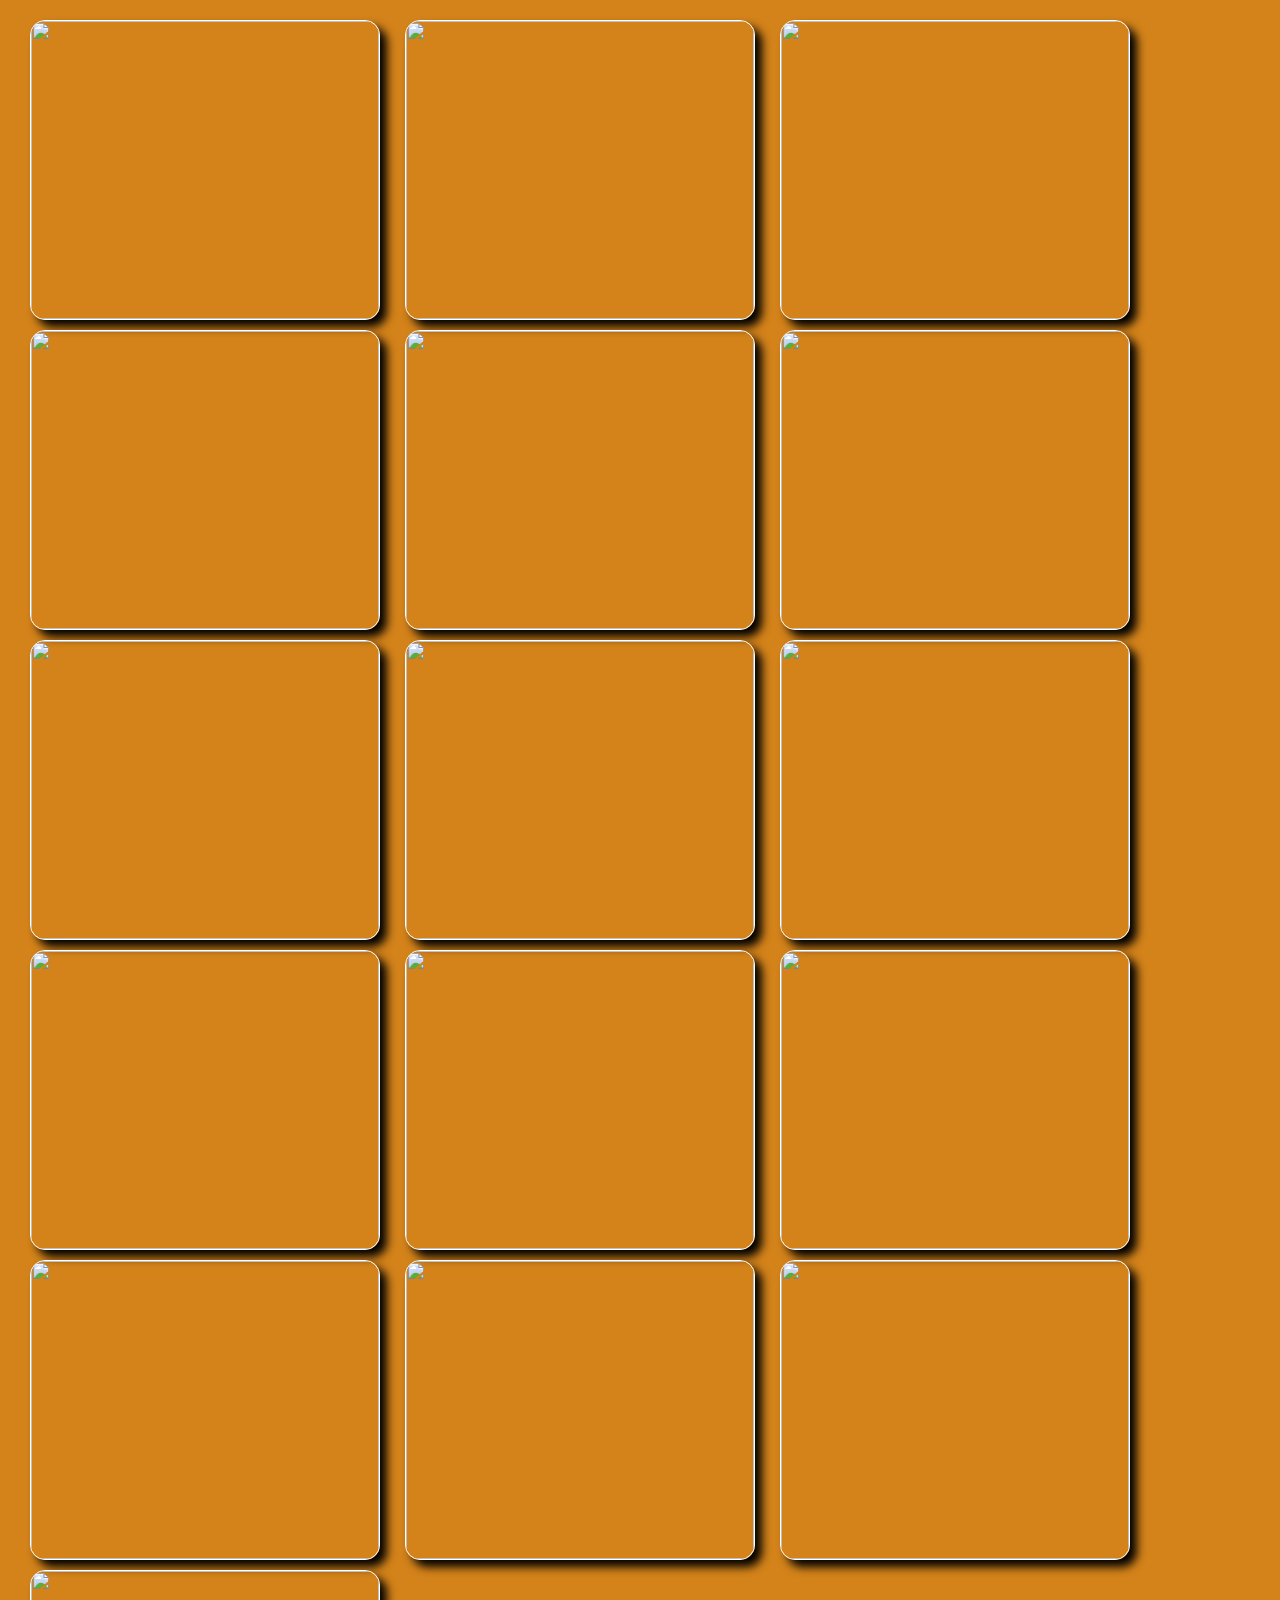
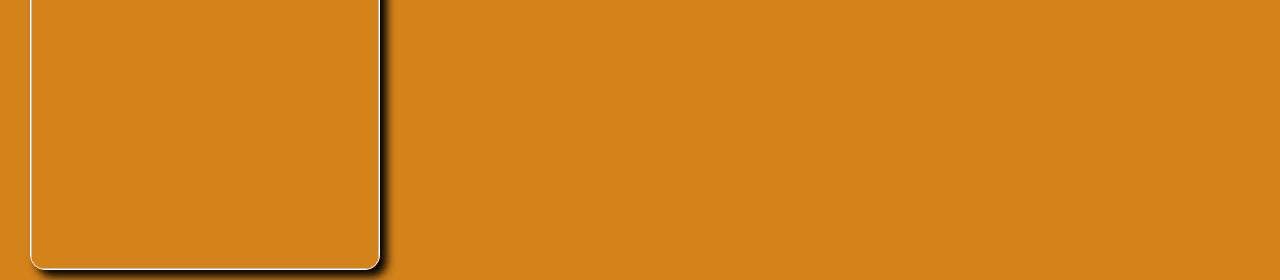
==== One/index.html @ 43217682 "first commit" ====
<!DOCTYPE html>
<html lang="en">
<head>
    <meta charset="UTF-8">
    <meta name="viewport" content="width=device-width, initial-scale=1.0">
    <title>ONE</title>
    <link rel="stylesheet" href="style.css">
</head>
<body>
    
    <div class="main">
        <div class="card card1"><img src=" https://images.unsplash.com/photo-1727934404036-58e5b557288e?q=80&w=687&auto=format&fit=crop&ixlib=rb-4.1.0&ixid=M3wxMjA3fDB8MHxwaG90by1wYWdlfHx8fGVufDB8fHx8fA%3D%3D " alt=""></div>
        <div class="card card1"><img src=" https://images.unsplash.com/photo-1727934404036-58e5b557288e?q=80&w=687&auto=format&fit=crop&ixlib=rb-4.1.0&ixid=M3wxMjA3fDB8MHxwaG90by1wYWdlfHx8fGVufDB8fHx8fA%3D%3D " alt=""></div>
        <div class="card card1"><img src=" https://images.unsplash.com/photo-1727934404036-58e5b557288e?q=80&w=687&auto=format&fit=crop&ixlib=rb-4.1.0&ixid=M3wxMjA3fDB8MHxwaG90by1wYWdlfHx8fGVufDB8fHx8fA%3D%3D " alt=""></div>
        <div class="card card1"><img src=" https://images.unsplash.com/photo-1727934404036-58e5b557288e?q=80&w=687&auto=format&fit=crop&ixlib=rb-4.1.0&ixid=M3wxMjA3fDB8MHxwaG90by1wYWdlfHx8fGVufDB8fHx8fA%3D%3D " alt=""></div>
        <div class="card card1"><img src=" https://images.unsplash.com/photo-1727934404036-58e5b557288e?q=80&w=687&auto=format&fit=crop&ixlib=rb-4.1.0&ixid=M3wxMjA3fDB8MHxwaG90by1wYWdlfHx8fGVufDB8fHx8fA%3D%3D " alt=""></div>
        <div class="card card1"><img src=" https://images.unsplash.com/photo-1727934404036-58e5b557288e?q=80&w=687&auto=format&fit=crop&ixlib=rb-4.1.0&ixid=M3wxMjA3fDB8MHxwaG90by1wYWdlfHx8fGVufDB8fHx8fA%3D%3D " alt=""></div>
        <div class="card card1"><img src=" https://images.unsplash.com/photo-1727934404036-58e5b557288e?q=80&w=687&auto=format&fit=crop&ixlib=rb-4.1.0&ixid=M3wxMjA3fDB8MHxwaG90by1wYWdlfHx8fGVufDB8fHx8fA%3D%3D " alt=""></div>
        <div class="card card1"><img src=" https://images.unsplash.com/photo-1727934404036-58e5b557288e?q=80&w=687&auto=format&fit=crop&ixlib=rb-4.1.0&ixid=M3wxMjA3fDB8MHxwaG90by1wYWdlfHx8fGVufDB8fHx8fA%3D%3D " alt=""></div>
        <div class="card card1"><img src=" https://images.unsplash.com/photo-1727934404036-58e5b557288e?q=80&w=687&auto=format&fit=crop&ixlib=rb-4.1.0&ixid=M3wxMjA3fDB8MHxwaG90by1wYWdlfHx8fGVufDB8fHx8fA%3D%3D " alt=""></div>
        <div class="card card1"><img src=" https://images.unsplash.com/photo-1727934404036-58e5b557288e?q=80&w=687&auto=format&fit=crop&ixlib=rb-4.1.0&ixid=M3wxMjA3fDB8MHxwaG90by1wYWdlfHx8fGVufDB8fHx8fA%3D%3D " alt=""></div>
        <div class="card card1"><img src=" https://images.unsplash.com/photo-1727934404036-58e5b557288e?q=80&w=687&auto=format&fit=crop&ixlib=rb-4.1.0&ixid=M3wxMjA3fDB8MHxwaG90by1wYWdlfHx8fGVufDB8fHx8fA%3D%3D " alt=""></div>
        <div class="card card1"><img src=" https://images.unsplash.com/photo-1727934404036-58e5b557288e?q=80&w=687&auto=format&fit=crop&ixlib=rb-4.1.0&ixid=M3wxMjA3fDB8MHxwaG90by1wYWdlfHx8fGVufDB8fHx8fA%3D%3D " alt=""></div>
        <div class="card card1"><img src=" https://images.unsplash.com/photo-1727934404036-58e5b557288e?q=80&w=687&auto=format&fit=crop&ixlib=rb-4.1.0&ixid=M3wxMjA3fDB8MHxwaG90by1wYWdlfHx8fGVufDB8fHx8fA%3D%3D " alt=""></div>
        <div class="card card1"><img src=" https://images.unsplash.com/photo-1727934404036-58e5b557288e?q=80&w=687&auto=format&fit=crop&ixlib=rb-4.1.0&ixid=M3wxMjA3fDB8MHxwaG90by1wYWdlfHx8fGVufDB8fHx8fA%3D%3D " alt=""></div>
        <div class="card card1"><img src=" https://images.unsplash.com/photo-1727934404036-58e5b557288e?q=80&w=687&auto=format&fit=crop&ixlib=rb-4.1.0&ixid=M3wxMjA3fDB8MHxwaG90by1wYWdlfHx8fGVufDB8fHx8fA%3D%3D " alt=""></div>
        <div class="card card1"><img src=" https://images.unsplash.com/photo-1727934404036-58e5b557288e?q=80&w=687&auto=format&fit=crop&ixlib=rb-4.1.0&ixid=M3wxMjA3fDB8MHxwaG90by1wYWdlfHx8fGVufDB8fHx8fA%3D%3D " alt=""></div>
    </div>
</body>
</html>
---- One/style.css ----
*{
    margin: 0;
    padding: 0;
    box-sizing: border-box;
}

body{
    height: 100%;
    width: 100%;
    background-color: rgb(212, 131, 26);
    background-attachment: fixed;
    overflow: auto;
}

.main{
    height: 100%;
    width: 100%;
    padding: 10px;
    display: flex;
    flex-wrap: wrap;
}

.card{
    height: 300px;
    width: 350px;
    border: 1px solid white;
    border-radius: 15px;
    box-shadow: 7px 7px 10px black;
    overflow: hidden;
    margin: 10px 5px 0px 20px;
}

.card img{
    object-fit: cover;
    height: 100%;
    width: 100%;
    position: top;
}
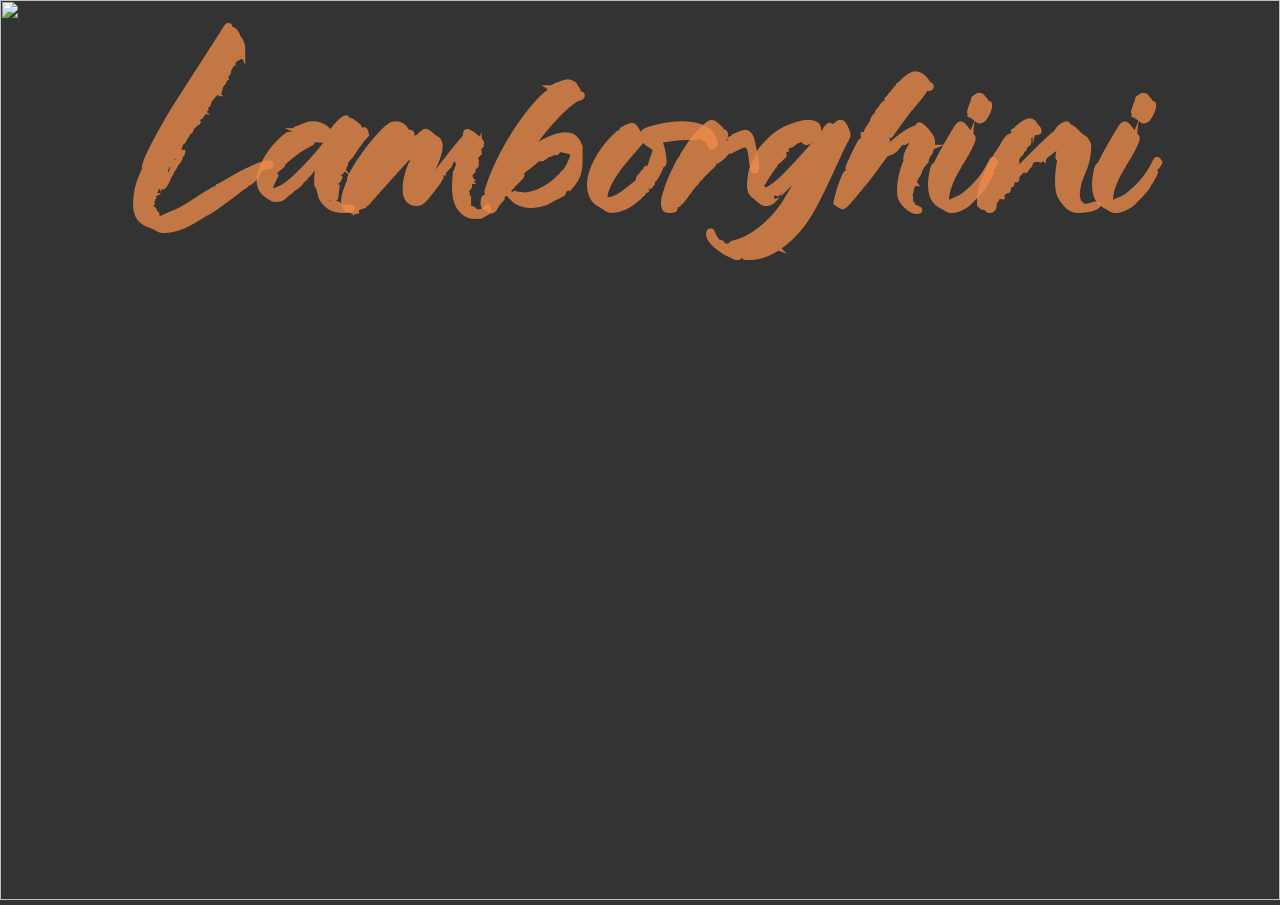
==== commit 1522ee57: "previous folder deleted then start from first(one)" ====
--- a/One/index.html
+++ b/One/index.html
@@ -3,28 +3,17 @@
 <head>
     <meta charset="UTF-8">
     <meta name="viewport" content="width=device-width, initial-scale=1.0">
-    <title>ONE</title>
+    <title>Document</title>
     <link rel="stylesheet" href="style.css">
 </head>
 <body>
-    
     <div class="main">
-        <div class="card card1"><img src=" https://images.unsplash.com/photo-1727934404036-58e5b557288e?q=80&w=687&auto=format&fit=crop&ixlib=rb-4.1.0&ixid=M3wxMjA3fDB8MHxwaG90by1wYWdlfHx8fGVufDB8fHx8fA%3D%3D " alt=""></div>
-        <div class="card card1"><img src=" https://images.unsplash.com/photo-1727934404036-58e5b557288e?q=80&w=687&auto=format&fit=crop&ixlib=rb-4.1.0&ixid=M3wxMjA3fDB8MHxwaG90by1wYWdlfHx8fGVufDB8fHx8fA%3D%3D " alt=""></div>
-        <div class="card card1"><img src=" https://images.unsplash.com/photo-1727934404036-58e5b557288e?q=80&w=687&auto=format&fit=crop&ixlib=rb-4.1.0&ixid=M3wxMjA3fDB8MHxwaG90by1wYWdlfHx8fGVufDB8fHx8fA%3D%3D " alt=""></div>
-        <div class="card card1"><img src=" https://images.unsplash.com/photo-1727934404036-58e5b557288e?q=80&w=687&auto=format&fit=crop&ixlib=rb-4.1.0&ixid=M3wxMjA3fDB8MHxwaG90by1wYWdlfHx8fGVufDB8fHx8fA%3D%3D " alt=""></div>
-        <div class="card card1"><img src=" https://images.unsplash.com/photo-1727934404036-58e5b557288e?q=80&w=687&auto=format&fit=crop&ixlib=rb-4.1.0&ixid=M3wxMjA3fDB8MHxwaG90by1wYWdlfHx8fGVufDB8fHx8fA%3D%3D " alt=""></div>
-        <div class="card card1"><img src=" https://images.unsplash.com/photo-1727934404036-58e5b557288e?q=80&w=687&auto=format&fit=crop&ixlib=rb-4.1.0&ixid=M3wxMjA3fDB8MHxwaG90by1wYWdlfHx8fGVufDB8fHx8fA%3D%3D " alt=""></div>
-        <div class="card card1"><img src=" https://images.unsplash.com/photo-1727934404036-58e5b557288e?q=80&w=687&auto=format&fit=crop&ixlib=rb-4.1.0&ixid=M3wxMjA3fDB8MHxwaG90by1wYWdlfHx8fGVufDB8fHx8fA%3D%3D " alt=""></div>
-        <div class="card card1"><img src=" https://images.unsplash.com/photo-1727934404036-58e5b557288e?q=80&w=687&auto=format&fit=crop&ixlib=rb-4.1.0&ixid=M3wxMjA3fDB8MHxwaG90by1wYWdlfHx8fGVufDB8fHx8fA%3D%3D " alt=""></div>
-        <div class="card card1"><img src=" https://images.unsplash.com/photo-1727934404036-58e5b557288e?q=80&w=687&auto=format&fit=crop&ixlib=rb-4.1.0&ixid=M3wxMjA3fDB8MHxwaG90by1wYWdlfHx8fGVufDB8fHx8fA%3D%3D " alt=""></div>
-        <div class="card card1"><img src=" https://images.unsplash.com/photo-1727934404036-58e5b557288e?q=80&w=687&auto=format&fit=crop&ixlib=rb-4.1.0&ixid=M3wxMjA3fDB8MHxwaG90by1wYWdlfHx8fGVufDB8fHx8fA%3D%3D " alt=""></div>
-        <div class="card card1"><img src=" https://images.unsplash.com/photo-1727934404036-58e5b557288e?q=80&w=687&auto=format&fit=crop&ixlib=rb-4.1.0&ixid=M3wxMjA3fDB8MHxwaG90by1wYWdlfHx8fGVufDB8fHx8fA%3D%3D " alt=""></div>
-        <div class="card card1"><img src=" https://images.unsplash.com/photo-1727934404036-58e5b557288e?q=80&w=687&auto=format&fit=crop&ixlib=rb-4.1.0&ixid=M3wxMjA3fDB8MHxwaG90by1wYWdlfHx8fGVufDB8fHx8fA%3D%3D " alt=""></div>
-        <div class="card card1"><img src=" https://images.unsplash.com/photo-1727934404036-58e5b557288e?q=80&w=687&auto=format&fit=crop&ixlib=rb-4.1.0&ixid=M3wxMjA3fDB8MHxwaG90by1wYWdlfHx8fGVufDB8fHx8fA%3D%3D " alt=""></div>
-        <div class="card card1"><img src=" https://images.unsplash.com/photo-1727934404036-58e5b557288e?q=80&w=687&auto=format&fit=crop&ixlib=rb-4.1.0&ixid=M3wxMjA3fDB8MHxwaG90by1wYWdlfHx8fGVufDB8fHx8fA%3D%3D " alt=""></div>
-        <div class="card card1"><img src=" https://images.unsplash.com/photo-1727934404036-58e5b557288e?q=80&w=687&auto=format&fit=crop&ixlib=rb-4.1.0&ixid=M3wxMjA3fDB8MHxwaG90by1wYWdlfHx8fGVufDB8fHx8fA%3D%3D " alt=""></div>
-        <div class="card card1"><img src=" https://images.unsplash.com/photo-1727934404036-58e5b557288e?q=80&w=687&auto=format&fit=crop&ixlib=rb-4.1.0&ixid=M3wxMjA3fDB8MHxwaG90by1wYWdlfHx8fGVufDB8fHx8fA%3D%3D " alt=""></div>
+        <div class="img">
+            <img src="https://images.unsplash.com/photo-1525609004556-c46c7d6cf023?q=80&w=752&auto=format&fit=crop&ixlib=rb-4.1.0&ixid=M3wxMjA3fDB8MHxwaG90by1wYWdlfHx8fGVufDB8fHx8fA%3D%3D" alt=""></div>
+
+            <div class="txt">
+            <h1> Lamborghini</h1>
+        </div>
     </div>
 </body>
 </html>
--- a/One/style.css
+++ b/One/style.css
@@ -4,35 +4,70 @@
     box-sizing: border-box;
 }
 
-body{
+@font-face {
+    font-family: a;
+    src: url(one.ttf);
+}
+
+html,body{
     height: 100%;
     width: 100%;
-    background-color: rgb(212, 131, 26);
-    background-attachment: fixed;
-    overflow: auto;
+    font-family: a;
+    background-color: #333;
 }
 
 .main{
     height: 100%;
     width: 100%;
-    padding: 10px;
-    display: flex;
-    flex-wrap: wrap;
 }
 
-.card{
-    height: 300px;
-    width: 350px;
-    border: 1px solid white;
-    border-radius: 15px;
-    box-shadow: 7px 7px 10px black;
-    overflow: hidden;
-    margin: 10px 5px 0px 20px;
+.img{
+    height: 100%;
+    width: 100%;
 }
 
-.card img{
-    object-fit: cover;
+.img img{
     height: 100%;
     width: 100%;
-    position: top;
+    object-fit: cover;
 }
+
+.txt{
+    text-align: center;
+    position: absolute;
+    top: 15%;
+    left: 50%;
+    transform: translate(-50% , -50%);
+    font-size: 80px;
+    /* font-weight: 900; */
+}
+
+h1{
+    color: #f18d4bc2;
+}
+
+
+
+
+
+
+
+
+
+
+
+
+
+
+
+
+
+
+
+
+
+
+
+
+
+
